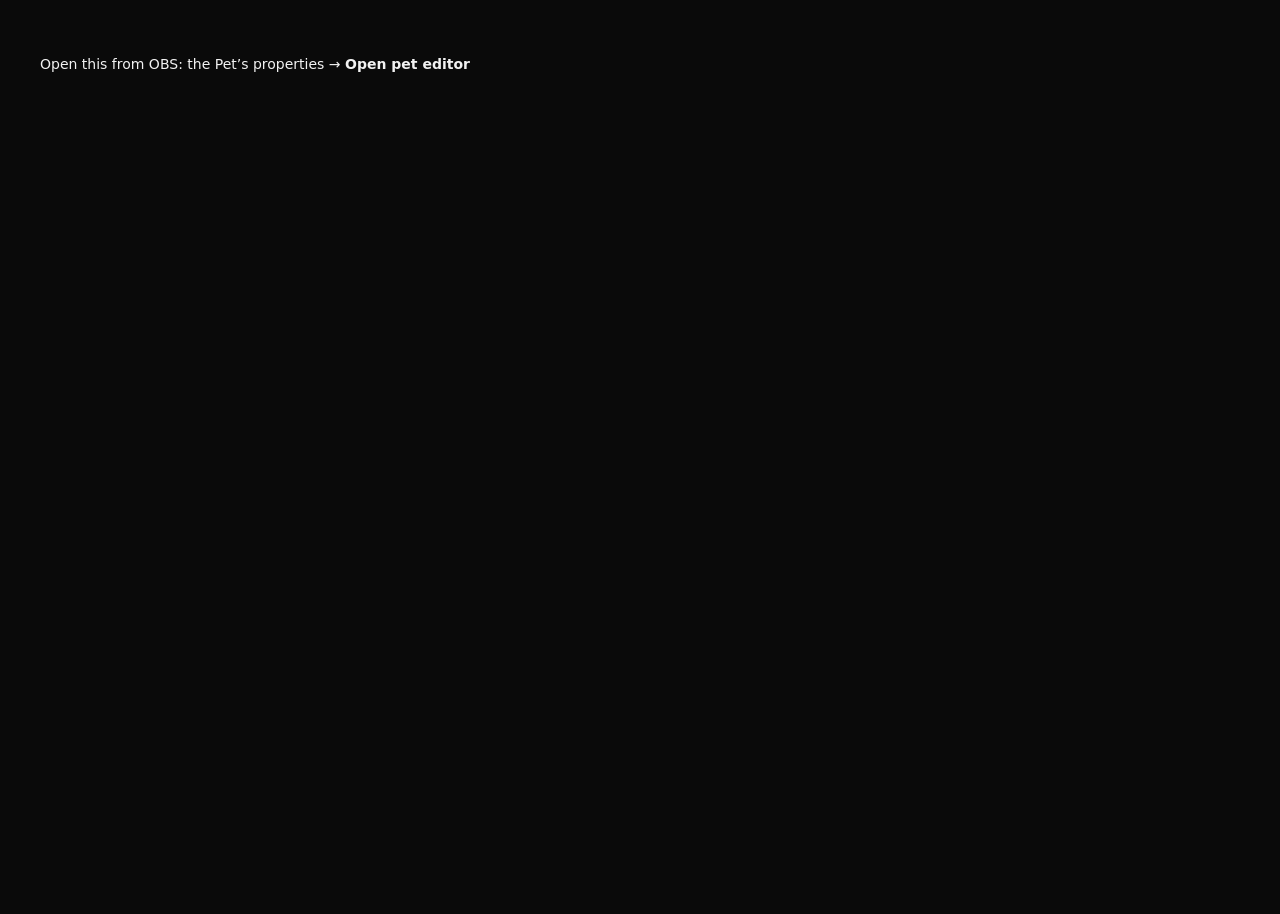
==== data/editor/index.html @ dc6c7875 "OBSPETS: tidy the source for its public repo, and sync it there" ====
<!doctype html>
<html lang="en">
<head>
<meta charset="utf-8">
<meta name="viewport" content="width=device-width, initial-scale=1">
<title>Pet editor</title>
<meta name="theme-color" content="#0a0a0a">
<link rel="stylesheet" href="editor.css">
</head>
<body>
<header class="top">
	<h1 class="title">Pet editor</h1>
	<div class="picker">
		<select id="pack" aria-label="Character"></select>
		<button id="gallery" class="ghost">All characters</button>
		<button id="new" class="ghost">New character</button>
	</div>
	<div class="grow"></div>
	<span id="saved" class="saved"></span>
	<button id="use" class="primary" hidden>Show on my Pet</button>
	<div class="menu-wrap">
		<button id="more" class="ghost icon" aria-label="More">&#8943;</button>
		<div id="menu" class="menu" hidden>
			<button data-act="copy">Make a copy</button>
			<button data-act="export">Export to a file</button>
			<button data-act="import">Import from a file&#8230;</button>
			<hr>
			<button data-act="remove" class="danger">Delete this character</button>
		</div>
	</div>
</header>

<div id="banner" class="banner" hidden></div>

<main id="app">
	<section class="stage-col">
		<div class="stage">
			<canvas id="stage" width="480" height="360"></canvas>
			<div class="stage-labels" id="stageLabels" aria-hidden="true"></div>
			<div class="stage-empty" id="stageEmpty" hidden>
				<div class="big">Drop your <b>sprite sheet</b> to start</div>
				<div class="muted">One image with every animation, or just an idle one: a PNG strip, a GIF, or several frames at once.</div>
			</div>
			<div class="stage-bar">
				<span id="playing" class="playing"></span>
				<div class="grow"></div>
				<button id="hear" class="ghost small" title="Play each of its voice sounds, with its animations">&#9654; Hear it</button>
				<button id="turn" class="ghost small" title="Turn it around">Flip</button>
				<button id="guides" class="ghost small" title="Show the body guides">Guides</button>
				<button id="bg" class="ghost small" title="Change the background">Background</button>
				<button id="zoomOut" class="ghost small zoom" aria-label="Smaller" title="Smaller">&minus;</button>
				<button id="zoomIn" class="ghost small zoom" aria-label="Bigger" title="Bigger">+</button>
			</div>
		</div>
		<div class="try">
			<label for="trySel">Try it in OBS</label>
			<div class="row">
				<select id="trySel"></select>
				<button id="tryGo">Play</button>
			</div>
		</div>
	</section>

	<section class="edit-col">
		<nav class="tabs" role="tablist">
			<button role="tab" data-tab="anims" class="on">Animations</button>
			<button role="tab" data-tab="sounds">Sounds</button>
			<button role="tab" data-tab="details">Details</button>
			<button role="tab" data-tab="colors">Colors</button>
		</nav>

		<div class="tab" id="tab-anims">
			<div class="sheet-bar" id="sheetBar" hidden></div>
			<div class="slots" id="slots"></div>
			<h3 class="sub">Jump poses <span class="muted">Single frames held mid-jump.</span></h3>
			<div class="slots poses" id="poses"></div>
			<div class="inspector" id="inspector"></div>
		</div>

		<div class="tab" id="tab-sounds" hidden>
			<p class="hint">Drop a sound on a row, or click <b>+ Add</b>. Any format works. Each one is trimmed and set to a stream-friendly volume.</p>
			<div class="role soundset" id="soundset"></div>
			<h3 class="sub">Voice</h3>
			<div class="list roles" id="voice"></div>
			<h3 class="sub">Body</h3>
			<div class="list roles" id="foley"></div>
		</div>

		<div class="tab" id="tab-details" hidden>
			<div class="form">
				<label>Name<input id="f-name" maxlength="40"></label>
				<label>What it is<input id="f-describe" maxlength="160" placeholder="a small orange pixel-art fox"><small>Chat reactions use this to know what your pet is.</small></label>
				<label>Personality<textarea id="f-personality" maxlength="500" rows="3" placeholder="playful and nosy, a show-off, scared of thunder"></textarea><small>How it behaves, and what it loves and fears. Chat reactions follow this.</small></label>
				<div class="cols">
					<label>Pronouns
						<select id="f-pronouns"><option value="">they</option><option>he</option><option>she</option><option>it</option></select>
					</label>
					<label>Your drawings face
						<div class="seg" id="f-faces"><button data-v="right">Right</button><button data-v="left">Left</button></div>
					</label>
				</div>
			</div>
			<div class="form">
				<div class="card-head"><h3 class="sub">Body</h3><label class="switch"><input type="checkbox" id="f-auto"> Measure from the animations</label></div>
				<p class="hint">Where hearts, marks and sparks appear, and how close it walks to things. Turn on <b>Guides</b> under the preview to see them.</p>
				<div id="bodyFields" class="grid2"></div>
			</div>
			<div class="form">
				<div class="card-head"><h3 class="sub">Movement</h3><button id="speedReset" class="ghost small">Reset</button></div>
				<div id="speedFields" class="grid2"></div>
				<p class="muted small" id="cellInfo"></p>
			</div>
		</div>

		<div class="tab" id="tab-colors" hidden>
			<p class="hint">Change the pet's own colors without redrawing it, and pick the colors of the little marks it draws around itself.</p>
			<h3 class="sub">The pet</h3>
			<div class="list colors" id="look"></div>
			<h3 class="sub">Marks</h3>
			<div class="list colors" id="colors"></div>
		</div>
	</section>
</main>

<div id="modal" class="modal" hidden><div class="dialog" id="dialog"></div></div>
<div id="toast" class="toast" hidden></div>
<div id="dropHint" class="drop-hint" hidden><div>Drop to add</div></div>
<input type="file" id="filePick" hidden multiple>

<script src="editor.js"></script>
</body>
</html>
---- data/editor/editor.css ----
:root {
	/* the sindruid.com palette: near-black, hairline borders, one orange accent, square corners */
	--bg: #0a0a0a;
	--panel: #111;
	--panel2: #161616;
	--hover: #1c1c1c;
	--well: #0d0d0d;
	--line: rgba(255, 255, 255, 0.08);
	--line2: rgba(255, 255, 255, 0.14);
	--text: #f2f2f2;
	--muted: #8d8d8d;
	--faint: #5f5f5f;
	--accent: #e24b1a;
	--accent-hover: #f0602f;
	--accent-ink: #ffffff;
	--accent-line: rgba(226, 75, 26, 0.45);
	--accent-dim: rgba(226, 75, 26, 0.14);
	--warn: #e8b44c;
	--danger: #ef6b6b;
	--radius: 0;
	--side: max(20px, calc((100vw - 1320px) / 2 + 20px));   /* lines the header up with main */
	color-scheme: dark;
}
* { box-sizing: border-box; }
html, body { margin: 0; background: var(--bg); color: var(--text); }
body { font: 14px/1.5 "Segoe UI Variable Text", "Segoe UI", system-ui, sans-serif; -webkit-font-smoothing: antialiased; min-height: 100vh; }
button, input, select, textarea { font: inherit; color: inherit; }
b { font-weight: 600; }
.muted { color: var(--muted); font-weight: 400; }
.small { font-size: 12px; }
.grow { flex: 1; }
[hidden] { display: none !important; }

/* controls */
button {
	background: var(--panel2); border: 1px solid var(--line2); border-radius: var(--radius);
	padding: 6px 12px; cursor: pointer; white-space: nowrap;
}
button:hover { background: var(--hover); border-color: var(--accent-line); }
button:disabled { opacity: .45; cursor: default; }
button.primary { background: var(--accent); color: var(--accent-ink); border-color: var(--accent); font-weight: 600; }
button.primary:hover { background: var(--accent-hover); border-color: var(--accent-hover); }
button.ghost { background: transparent; border-color: transparent; color: var(--muted); }
button.ghost:hover { background: var(--panel2); border-color: transparent; color: var(--text); }
button.small { padding: 3px 8px; font-size: 12px; }
button.icon { font-size: 18px; line-height: 1; padding: 5px 9px; }
button.danger, .danger { color: var(--danger); }
button.on { color: var(--text); background: var(--panel2); }
input, select, textarea {
	background: var(--bg); border: 1px solid var(--line2); border-radius: var(--radius); padding: 6px 9px; width: 100%;
}
input:focus, select:focus, textarea:focus { outline: none; border-color: var(--accent); }
button:focus-visible, :focus-visible { outline: 2px solid var(--accent); outline-offset: 2px; }
input[type=range] { padding: 0; accent-color: var(--accent); background: none; border: 0; }
input[type=range]:focus { outline: none; }
input[type=checkbox] { width: auto; accent-color: var(--accent); }
input[type=color] { padding: 2px; height: 30px; width: 44px; cursor: pointer; }
textarea { resize: vertical; }
input:disabled, select:disabled, textarea:disabled { color: var(--muted); }

/* header */
.top {
	position: sticky; top: 0; z-index: 10; display: flex; align-items: center; gap: 14px; min-height: 64px;
	padding: 10px var(--side); background: rgba(10, 10, 10, 0.86); backdrop-filter: blur(12px); border-bottom: 1px solid var(--line);
}
.title { margin: 0 6px 0 0; font-size: 17px; font-weight: 650; letter-spacing: -0.03em; white-space: nowrap; }
.picker { display: flex; gap: 4px; align-items: center; }
.picker select { width: 260px; }
.saved { color: var(--muted); font-size: 12px; white-space: nowrap; }
.saved.busy { color: var(--warn); }
.saved.err { color: var(--danger); }
.menu-wrap { position: relative; }
.menu {
	position: absolute; right: 0; top: calc(100% + 4px); min-width: 200px; padding: 4px; z-index: 20;
	background: var(--panel2); border: 1px solid var(--line); border-radius: var(--radius); box-shadow: 0 8px 24px rgba(0,0,0,.5);
}
.menu button { display: block; width: 100%; text-align: left; background: none; border: 0; padding: 7px 10px; border-radius: var(--radius); }
.menu button:hover { background: var(--hover); }
.menu hr { border: 0; border-top: 1px solid var(--line); margin: 4px 0; }

.banner {
	display: flex; gap: 10px; align-items: center; padding: 9px var(--side);
	background: var(--panel); border-bottom: 1px solid var(--line);
}
.banner .grow { color: var(--muted); }
.banner .grow b { color: var(--text); }

/* layout */
main { display: grid; grid-template-columns: minmax(300px, 420px) 1fr; gap: 32px; padding: 20px 20px 60px; max-width: 1320px; margin: 0 auto; }
.stage-col { position: sticky; top: 85px; align-self: start; display: flex; flex-direction: column; gap: 16px; }
.stage { position: relative; overflow: hidden; border: 1px solid var(--line); border-radius: var(--radius); background: var(--panel); }
#stage { display: block; width: 100%; height: auto; image-rendering: pixelated; }
.stage-labels { position: absolute; top: 0; left: 0; width: 100%; aspect-ratio: 480 / 360; pointer-events: none; }
.stage-labels span {
	position: absolute; transform: translateY(-100%); white-space: nowrap;
	font: 600 11px/1 system-ui, sans-serif; padding: 3px 6px; border-radius: 4px;
	background: rgba(0, 0, 0, 0.72); box-shadow: 0 0 0 1px rgba(255, 255, 255, 0.06);
}
.stage-labels span.mid { transform: translateY(-50%); }
.stage-empty {
	position: absolute; inset: 0 0 40px; display: flex; flex-direction: column; align-items: center; justify-content: center;
	text-align: center; gap: 6px; padding: 20px; pointer-events: none;
}
.stage-empty .big { font-size: 15px; }
.stage-bar { display: flex; align-items: center; gap: 2px; padding: 4px 6px 4px 10px; border-top: 1px solid var(--line); }
.playing { font-size: 12px; color: var(--muted); }
.stage-bar .zoom { width: 26px; padding: 3px 0; }
.try label { display: block; font-size: 12px; color: var(--muted); margin-bottom: 5px; }
.row { display: flex; gap: 8px; align-items: center; }

/* tabs */
.tabs { display: flex; gap: 2px; border-bottom: 1px solid var(--line); margin-bottom: 18px; }
.tabs button {
	background: none; border: 0; border-bottom: 2px solid transparent; border-radius: 0; padding: 8px 12px 9px; color: var(--muted); margin-bottom: -1px;
}
.tabs button:hover { color: var(--text); background: none; }
.tabs button.on { color: var(--text); border-bottom-color: var(--accent); background: none; }
h3 { margin: 0; font-size: 14px; font-weight: 600; letter-spacing: -0.01em; }
h3.sub { margin: 26px 0 10px; font-size: 14px; }
h3.sub .muted { font-size: 13px; margin-left: 8px; }
.hint { color: var(--muted); margin: 0 0 14px; }

/* animation slots */
.slots { display: grid; grid-template-columns: repeat(auto-fill, minmax(140px, 1fr)); gap: 8px; }
.slot {
	position: relative; display: flex; flex-direction: column; align-items: stretch; text-align: left; gap: 0;
	padding: 0; overflow: hidden; background: var(--panel); border: 1px solid var(--line); border-radius: var(--radius);
}
.slot:hover { border-color: var(--accent-line); background: var(--panel); }
.slot.sel { border-color: var(--accent); }
/* the inner ring sits above the thumbnail, which would otherwise paint over an inset shadow at the top */
.slot.sel::after {
	content: ''; position: absolute; inset: 0; z-index: 1; pointer-events: none;
	border-radius: calc(var(--radius) - 1px); box-shadow: inset 0 0 0 1px var(--accent);
}
.slot.drop { border-color: var(--accent); background: var(--accent-dim); }
.slot canvas { display: block; width: 100%; height: 88px; image-rendering: pixelated; background: var(--well); }
.slot .meta { padding: 7px 10px 8px; }
.slot .name { font-weight: 600; display: flex; align-items: center; gap: 6px; }
.slot .what { color: var(--muted); font-size: 12px; overflow: hidden; text-overflow: ellipsis; white-space: nowrap; }
.slot .state { font-size: 11px; color: var(--faint); margin-top: 1px; }
.slot.empty canvas { opacity: .35; }
.slot.empty .state { color: var(--warn); }
.slot.req.empty .state { color: var(--danger); }
.slot .plus {
	position: absolute; top: 0; left: 0; right: 0; height: 88px; display: flex; align-items: center; justify-content: center;
	color: var(--faint); font-size: 12px; pointer-events: none;
}
.poses { grid-template-columns: repeat(4, 1fr); }
.poses .slot canvas { height: 68px; }
.poses .slot .plus { height: 68px; }

/* inspector: the selected animation */
.inspector { margin-top: 26px; padding-top: 20px; border-top: 1px solid var(--line); }
.insp-head { display: flex; align-items: center; gap: 8px; margin-bottom: 12px; }
.insp-head h3 { font-size: 18px; font-weight: 650; letter-spacing: -0.03em; }
.field { display: grid; grid-template-columns: 130px 1fr auto; align-items: center; gap: 10px; margin: 8px 0; }
.field > span:first-child { color: var(--muted); }
.field .val { min-width: 54px; text-align: right; font-variant-numeric: tabular-nums; color: var(--muted); }
.nudge { display: flex; gap: 4px; align-items: center; }
.nudge button { width: 30px; padding: 4px 0; }
.nudge .val { min-width: 70px; text-align: center; }
.frames { display: flex; gap: 6px; flex-wrap: wrap; margin-top: 6px; }
.frame {
	position: relative; padding: 0; border-radius: var(--radius); overflow: hidden; background: var(--well); border: 1px solid var(--line);
}
.frame canvas { display: block; width: 52px; height: 52px; image-rendering: pixelated; }
.frame .n { position: absolute; left: 3px; top: 1px; font-size: 10px; color: var(--faint); }
.frame .tag {
	position: absolute; left: 0; right: 0; bottom: 0; font-size: 9px; text-align: center; padding: 1px 0;
	background: var(--accent); color: var(--accent-ink); font-weight: 700;
}
.frame .tag.hit { background: var(--warn); color: var(--bg); }
.frame:hover { border-color: var(--accent-line); }
.frame.sel { border-color: var(--accent); }
.empty-insp { text-align: center; padding: 18px 6px; }
.empty-insp .big { font-size: 15px; margin-bottom: 4px; }
.empty-insp .row { justify-content: center; margin-top: 14px; }

/* lists: sounds and colors, one row each */
.list { border: 1px solid var(--line); border-radius: var(--radius); }
.list > * + * { border-top: 1px solid var(--line); }
.role { display: grid; grid-template-columns: 270px 1fr; gap: 16px; align-items: center; padding: 9px 12px; }
.role.drop { background: var(--accent-dim); }
.soundset { padding: 0 0 6px; }
.role .title { font-weight: 600; }
.role .what { color: var(--muted); font-size: 12px; }
.role .files { display: flex; flex-wrap: wrap; gap: 6px; align-items: center; }
.sfile {
	display: inline-flex; align-items: center; gap: 2px; padding: 2px 4px 2px 2px; border-radius: var(--radius);
	background: var(--panel2); border: 1px solid var(--line2); font-size: 12px;
}
.sfile button { border: 0; background: none; padding: 2px 6px; border-radius: var(--radius); }
.sfile .play { width: 22px; height: 22px; padding: 0; font-size: 10px; color: var(--text); }
.sfile .play:hover, .sfile .play.on { background: var(--accent); color: var(--accent-ink); }
.sfile .x { color: var(--faint); }
.sfile .x:hover { color: var(--danger); }
.role select { width: auto; padding: 3px 8px; font-size: 12px; }

/* details */
.form { display: flex; flex-direction: column; gap: 14px; }
.tab .form { max-width: 720px; margin-bottom: 34px; }
.form label { display: flex; flex-direction: column; gap: 5px; color: var(--muted); font-size: 12px; }
.form label > input, .form label > select, .form label > textarea, .form label > .seg { color: var(--text); font-size: 14px; }
.form label > small { color: var(--faint); font-size: 12px; }
.form .cols { display: grid; grid-template-columns: 1fr 1fr; gap: 14px; }
.card-head { display: flex; align-items: center; justify-content: space-between; gap: 10px; }
.card-head h3.sub { margin: 0; }
.tab .form .hint { margin: -4px 0 0; }
.switch { flex-direction: row !important; align-items: center; gap: 8px !important; cursor: pointer; font-size: 13px !important; }
.seg { display: inline-flex; border: 1px solid var(--line2); border-radius: var(--radius); overflow: hidden; width: max-content; }
.seg button { border: 0; border-radius: 0; background: none; padding: 5px 16px; color: var(--muted); }
.seg button + button { border-left: 1px solid var(--line2); }
.seg button.on { background: var(--panel2); color: var(--text); }
.grid2 { display: grid; grid-template-columns: 1fr 1fr; gap: 2px 28px; }
.grid2 .field { grid-template-columns: 1fr 1.4fr auto; margin: 4px 0; }
.grid2.off { opacity: .45; pointer-events: none; }

/* colors */
.colors { max-width: 720px; }
.color { display: flex; align-items: center; gap: 12px; padding: 8px 12px; min-height: 52px; }
.color .glyph canvas { display: block; width: 32px; height: 32px; image-rendering: pixelated; }
.color .lbl { flex: 1; }
.swatches { display: flex; gap: 14px; align-items: center; }
.swatch { display: flex; align-items: center; gap: 7px; font-size: 12px; color: var(--muted); cursor: pointer; }
.swatch input[type=color]:disabled { opacity: .4; cursor: not-allowed; }
.color.hue input[type=range] { width: 220px; }
.color.hue .val { min-width: 44px; text-align: right; font-variant-numeric: tabular-nums; }
.color.hue input[type=range]:disabled { opacity: .4; }
.color.top { align-items: flex-start; }
.color.tint input[type=range] { width: 150px; }
.lookhead figure { margin: 0; display: flex; flex-direction: column; align-items: center; gap: 2px; }
.lookhead canvas { display: block; width: 56px; height: 56px; image-rendering: pixelated; background: rgba(255, 255, 255, .04); border-radius: 6px; }
.lookhead .lbl { padding-left: 8px; }
.swatches.wrap { flex-wrap: wrap; gap: 6px; max-width: 330px; justify-content: flex-end; }
.swatch.pal { border-radius: 6px; padding: 2px; outline: 1px solid transparent; }
.swatch.pal.changed { outline-color: var(--accent, #e0592a); }
.presets { display: flex; gap: 6px; margin-top: 6px; }
.presets .dot { width: 18px; height: 18px; min-width: 0; padding: 0; border-radius: 50%; border: 1px solid rgba(255, 255, 255, .25); cursor: pointer; }
.presets .dot:hover:not(:disabled) { transform: scale(1.15); }
.presets .dot:disabled { opacity: .4; cursor: not-allowed; }

/* modal */
.modal { position: fixed; inset: 0; z-index: 50; background: rgba(0, 0, 0, .7); backdrop-filter: blur(4px); display: flex; align-items: center; justify-content: center; padding: 20px; }
.dialog {
	width: min(760px, 100%); max-height: calc(100vh - 40px); overflow: auto; padding: 20px;
	background: var(--panel); border: 1px solid var(--line); border-radius: var(--radius); box-shadow: 0 16px 48px rgba(0,0,0,.6);
}
.dialog h2 { margin: 0 0 4px; font-size: 22px; font-weight: 650; letter-spacing: -0.03em; }
.dialog .sub { color: var(--muted); margin: 0 0 16px; }
.dialog .actions { display: flex; justify-content: flex-end; gap: 8px; margin-top: 18px; }
.dialog .actions .grow { flex: 1; }
/* the characters gallery */
.gallery { display: grid; grid-template-columns: repeat(auto-fill, minmax(160px, 1fr)); gap: 8px; }
.gcard { display: flex; flex-direction: column; gap: 2px; padding: 8px; border: 1px solid var(--line); border-radius: var(--radius); }
.gcard.on { border-color: var(--accent); }
.gcard canvas { width: 100%; height: auto; aspect-ratio: 150 / 96; image-rendering: pixelated; background: #141414; border-radius: calc(var(--radius) - 2px); margin-bottom: 4px; }
.gname { font-weight: 600; }
.gnote { font-size: 12px; color: var(--muted); }
.gbtns { display: flex; gap: 4px; margin-top: 6px; }
.gbtns button { flex: 1; }
#hear.on, .gbtns button.on { color: var(--accent); }
.sheetview { position: relative; background: var(--well); border-radius: var(--radius); overflow: auto; max-height: 48vh; text-align: center; }
.sheetview canvas { image-rendering: pixelated; cursor: crosshair; vertical-align: top; }
.import-grid { display: grid; grid-template-columns: 1fr 150px; gap: 16px; }
.import-side { display: flex; flex-direction: column; gap: 10px; }
.import-side canvas { width: 150px; height: 150px; image-rendering: pixelated; background: var(--well); border-radius: var(--radius); }
.import-side label { font-size: 12px; color: var(--muted); display: flex; flex-direction: column; gap: 4px; }
/* the sheet dialog: a card per animation, the sheet below */
.dialog.wide { width: min(1080px, 100%); }
.sheet-bar { display: flex; align-items: center; gap: 8px; padding: 10px 12px; margin-bottom: 14px; border: 1px dashed var(--line2); }
.sheet-bar .grow { font-size: 13px; }
.mrecipe { margin: 0 0 16px; padding: 9px 12px; border: 1px solid var(--accent-line); background: var(--accent-dim); }
.mchips { display: grid; grid-template-columns: repeat(auto-fill, minmax(92px, 1fr)); gap: 8px; margin-bottom: 12px; }
.mchip {
	position: relative; display: flex; flex-direction: column; align-items: stretch; gap: 4px; padding: 0 0 6px; cursor: pointer;
	background: var(--panel2); border: 1px solid var(--line); border-top: 3px solid var(--c, var(--line2)); user-select: none;
}
.mchip:hover { border-color: var(--c, var(--accent-line)); }
.mchip.on { border-color: var(--c); box-shadow: 0 0 0 1px var(--c); background: color-mix(in srgb, var(--c) 12%, var(--panel2)); }
.mchip canvas { display: block; width: 100%; height: auto; aspect-ratio: 1; image-rendering: pixelated; background: var(--well); }
.mchip.unset canvas { opacity: .3; }
.mchip .mname { margin: 0 6px; width: calc(100% - 12px); padding: 3px 5px; font-size: 12px; font-weight: 600; color: var(--c); background: var(--bg); }
.mchip .mcount { padding: 0 7px; font-size: 11px; color: var(--muted); }
.mchip.unset .mcount { color: var(--warn); }
.mchip .mx {
	position: absolute; top: 2px; right: 2px; width: 22px; height: 22px; padding: 0; line-height: 1; font-size: 15px;
	background: rgba(10, 10, 10, .7); border: 0; color: var(--muted); opacity: 0;
}
.mchip:hover .mx, .mchip.on .mx { opacity: 1; }
.mchip .mx:hover { color: var(--danger); }
.mplus { align-items: center; justify-content: center; gap: 0; padding: 0; border-style: dashed; border-top: 1px dashed var(--line2); min-height: 110px; color: var(--muted); }
.mplus:hover { color: var(--text); border-color: var(--accent-line); }
.mplus .big { font-size: 34px; line-height: 1; font-weight: 300; pointer-events: none; }
.mplus .madd { position: absolute; inset: 0; width: 100%; height: 100%; opacity: 0; cursor: pointer; }
.mbar { display: flex; align-items: center; gap: 14px; min-height: 32px; margin-bottom: 8px; }
.mhint { flex: 1; font-size: 13px; }
.mfps { display: flex; align-items: center; gap: 8px; width: 270px; font-size: 12px; }
.mfps .val { min-width: 48px; text-align: right; color: var(--muted); font-variant-numeric: tabular-nums; }
.msheet { max-height: 44vh; padding: 6px; }
.msheet canvas { touch-action: none; }
.mgrid { display: flex; flex-wrap: wrap; align-items: center; gap: 8px 18px; margin-top: 10px; font-size: 12px; color: var(--muted); }
.mgrid label { display: flex; align-items: center; gap: 6px; }
.mgrid input[type=number] { width: 58px; padding: 3px 6px; }
.mgrid select { width: auto; padding: 3px 6px; }
@media (max-width: 900px) { .mbar { flex-direction: column; align-items: stretch; } .mfps { width: auto; } }
.wave { position: relative; height: 120px; background: var(--well); border-radius: var(--radius); cursor: pointer; user-select: none; }
.wave canvas { width: 100%; height: 100%; display: block; }
.wave .h { position: absolute; top: 0; bottom: 0; width: 12px; margin-left: -6px; cursor: ew-resize; }
.wave .h::after { content: ""; position: absolute; left: 5px; top: 0; bottom: 0; width: 2px; background: var(--accent); }
.wave .shade { position: absolute; top: 0; bottom: 0; background: rgba(10, 10, 10, .7); pointer-events: none; }
.wave .head { position: absolute; top: 0; bottom: 0; width: 1px; background: #fff; pointer-events: none; }
.meter { display: flex; gap: 16px; flex-wrap: wrap; color: var(--muted); font-size: 12px; margin-top: 8px; }
.meter b { color: var(--text); }

.toast {
	position: fixed; left: 50%; bottom: 24px; transform: translateX(-50%); z-index: 60; max-width: 560px;
	background: var(--panel2); border: 1px solid var(--line2); border-radius: var(--radius); padding: 9px 14px;
	box-shadow: 0 8px 24px rgba(0,0,0,.4);
}
.toast.err { border-color: var(--danger); }
.drop-hint {
	position: fixed; inset: 0; z-index: 40; pointer-events: none; display: flex; align-items: center; justify-content: center;
	background: var(--accent-dim); border: 2px dashed var(--accent); font-size: 18px;
}
.drop-hint div { background: var(--panel); padding: 10px 20px; border-radius: var(--radius); border: 1px solid var(--line2); }

@media (max-width: 900px) {
	main { grid-template-columns: 1fr; padding: 16px 16px 40px; gap: 24px; }
	.stage-col { position: static; }
	:root { --side: 16px; }
	.top { flex-wrap: wrap; }
	.picker select { width: 180px; }
	.role { grid-template-columns: 1fr; gap: 6px; }
	.grid2, .form .cols { grid-template-columns: 1fr; }
	.import-grid { grid-template-columns: 1fr; }
	.poses { grid-template-columns: repeat(2, 1fr); }
}
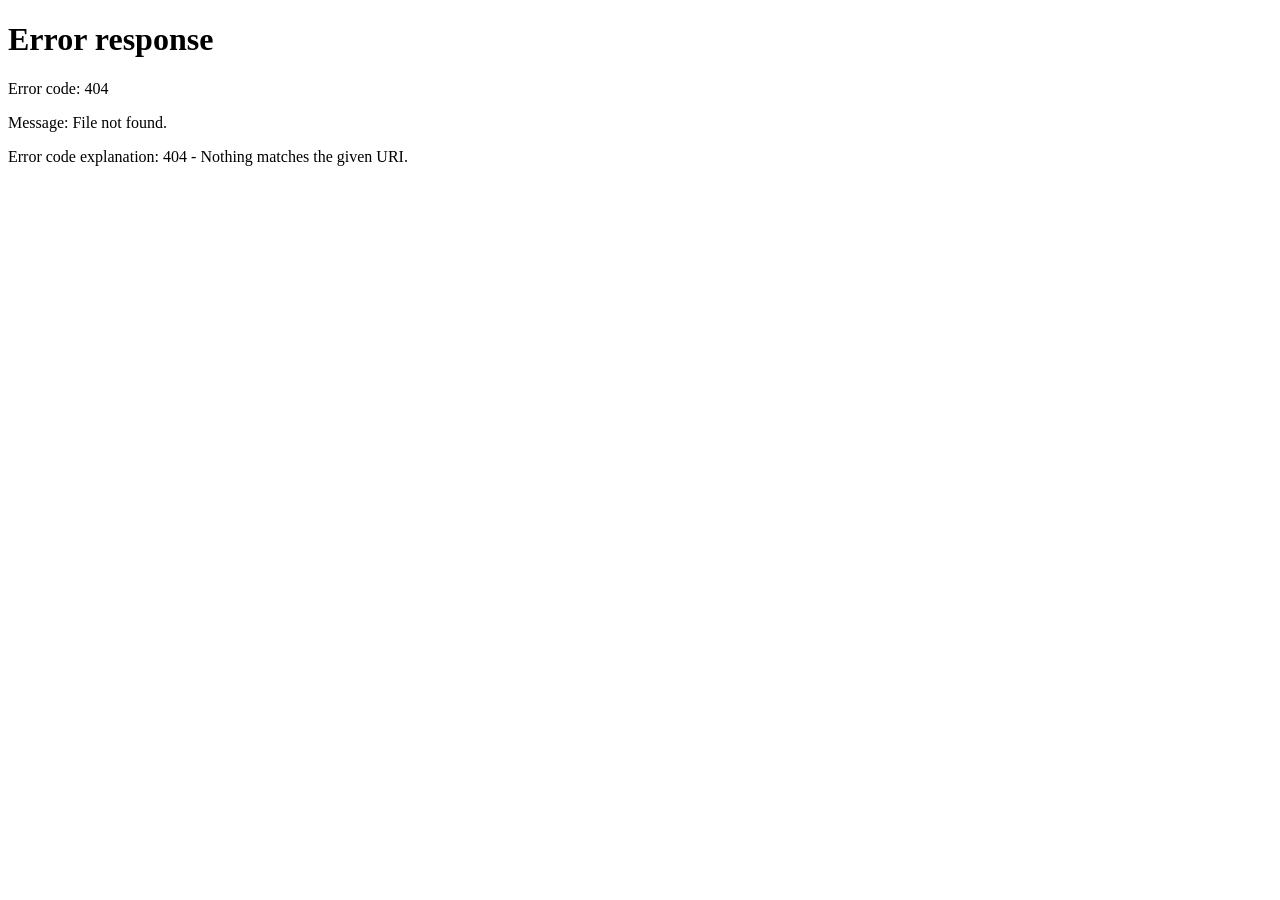
==== commit a14576de: "OBSPETS 0.7.0 - Stream Tools: OBSPETS's calculator has a slider for the time between reactions - OBS" ====
--- a/data/editor/index.html
+++ b/data/editor/index.html
@@ -2,131 +2,13 @@
 <html lang="en">
 <head>
 <meta charset="utf-8">
-<meta name="viewport" content="width=device-width, initial-scale=1">
-<title>Pet editor</title>
+<title>OBSPETS Settings</title>
 <meta name="theme-color" content="#0a0a0a">
-<link rel="stylesheet" href="editor.css">
+<!-- The character editor is the Characters view of the settings page now. This sends an old link,
+     bookmark or tab (/editor/?k=…#<character>) there. -->
+<script>
+	location.replace('/settings/' + location.search + (location.hash.length > 1 ? '#character:' + location.hash.slice(1) : '#characters'));
+</script>
 </head>
-<body>
-<header class="top">
-	<h1 class="title">Pet editor</h1>
-	<div class="picker">
-		<select id="pack" aria-label="Character"></select>
-		<button id="gallery" class="ghost">All characters</button>
-		<button id="new" class="ghost">New character</button>
-	</div>
-	<div class="grow"></div>
-	<span id="saved" class="saved"></span>
-	<button id="use" class="primary" hidden>Show on my Pet</button>
-	<div class="menu-wrap">
-		<button id="more" class="ghost icon" aria-label="More">&#8943;</button>
-		<div id="menu" class="menu" hidden>
-			<button data-act="copy">Make a copy</button>
-			<button data-act="export">Export to a file</button>
-			<button data-act="import">Import from a file&#8230;</button>
-			<hr>
-			<button data-act="remove" class="danger">Delete this character</button>
-		</div>
-	</div>
-</header>
-
-<div id="banner" class="banner" hidden></div>
-
-<main id="app">
-	<section class="stage-col">
-		<div class="stage">
-			<canvas id="stage" width="480" height="360"></canvas>
-			<div class="stage-labels" id="stageLabels" aria-hidden="true"></div>
-			<div class="stage-empty" id="stageEmpty" hidden>
-				<div class="big">Drop your <b>sprite sheet</b> to start</div>
-				<div class="muted">One image with every animation, or just an idle one: a PNG strip, a GIF, or several frames at once.</div>
-			</div>
-			<div class="stage-bar">
-				<span id="playing" class="playing"></span>
-				<div class="grow"></div>
-				<button id="hear" class="ghost small" title="Play each of its voice sounds, with its animations">&#9654; Hear it</button>
-				<button id="turn" class="ghost small" title="Turn it around">Flip</button>
-				<button id="guides" class="ghost small" title="Show the body guides">Guides</button>
-				<button id="bg" class="ghost small" title="Change the background">Background</button>
-				<button id="zoomOut" class="ghost small zoom" aria-label="Smaller" title="Smaller">&minus;</button>
-				<button id="zoomIn" class="ghost small zoom" aria-label="Bigger" title="Bigger">+</button>
-			</div>
-		</div>
-		<div class="try">
-			<label for="trySel">Try it in OBS</label>
-			<div class="row">
-				<select id="trySel"></select>
-				<button id="tryGo">Play</button>
-			</div>
-		</div>
-	</section>
-
-	<section class="edit-col">
-		<nav class="tabs" role="tablist">
-			<button role="tab" data-tab="anims" class="on">Animations</button>
-			<button role="tab" data-tab="sounds">Sounds</button>
-			<button role="tab" data-tab="details">Details</button>
-			<button role="tab" data-tab="colors">Colors</button>
-		</nav>
-
-		<div class="tab" id="tab-anims">
-			<div class="sheet-bar" id="sheetBar" hidden></div>
-			<div class="slots" id="slots"></div>
-			<h3 class="sub">Jump poses <span class="muted">Single frames held mid-jump.</span></h3>
-			<div class="slots poses" id="poses"></div>
-			<div class="inspector" id="inspector"></div>
-		</div>
-
-		<div class="tab" id="tab-sounds" hidden>
-			<p class="hint">Drop a sound on a row, or click <b>+ Add</b>. Any format works. Each one is trimmed and set to a stream-friendly volume.</p>
-			<div class="role soundset" id="soundset"></div>
-			<h3 class="sub">Voice</h3>
-			<div class="list roles" id="voice"></div>
-			<h3 class="sub">Body</h3>
-			<div class="list roles" id="foley"></div>
-		</div>
-
-		<div class="tab" id="tab-details" hidden>
-			<div class="form">
-				<label>Name<input id="f-name" maxlength="40"></label>
-				<label>What it is<input id="f-describe" maxlength="160" placeholder="a small orange pixel-art fox"><small>Chat reactions use this to know what your pet is.</small></label>
-				<label>Personality<textarea id="f-personality" maxlength="500" rows="3" placeholder="playful and nosy, a show-off, scared of thunder"></textarea><small>How it behaves, and what it loves and fears. Chat reactions follow this.</small></label>
-				<div class="cols">
-					<label>Pronouns
-						<select id="f-pronouns"><option value="">they</option><option>he</option><option>she</option><option>it</option></select>
-					</label>
-					<label>Your drawings face
-						<div class="seg" id="f-faces"><button data-v="right">Right</button><button data-v="left">Left</button></div>
-					</label>
-				</div>
-			</div>
-			<div class="form">
-				<div class="card-head"><h3 class="sub">Body</h3><label class="switch"><input type="checkbox" id="f-auto"> Measure from the animations</label></div>
-				<p class="hint">Where hearts, marks and sparks appear, and how close it walks to things. Turn on <b>Guides</b> under the preview to see them.</p>
-				<div id="bodyFields" class="grid2"></div>
-			</div>
-			<div class="form">
-				<div class="card-head"><h3 class="sub">Movement</h3><button id="speedReset" class="ghost small">Reset</button></div>
-				<div id="speedFields" class="grid2"></div>
-				<p class="muted small" id="cellInfo"></p>
-			</div>
-		</div>
-
-		<div class="tab" id="tab-colors" hidden>
-			<p class="hint">Change the pet's own colors without redrawing it, and pick the colors of the little marks it draws around itself.</p>
-			<h3 class="sub">The pet</h3>
-			<div class="list colors" id="look"></div>
-			<h3 class="sub">Marks</h3>
-			<div class="list colors" id="colors"></div>
-		</div>
-	</section>
-</main>
-
-<div id="modal" class="modal" hidden><div class="dialog" id="dialog"></div></div>
-<div id="toast" class="toast" hidden></div>
-<div id="dropHint" class="drop-hint" hidden><div>Drop to add</div></div>
-<input type="file" id="filePick" hidden multiple>
-
-<script src="editor.js"></script>
-</body>
+<body style="background:#0a0a0a"></body>
 </html>
